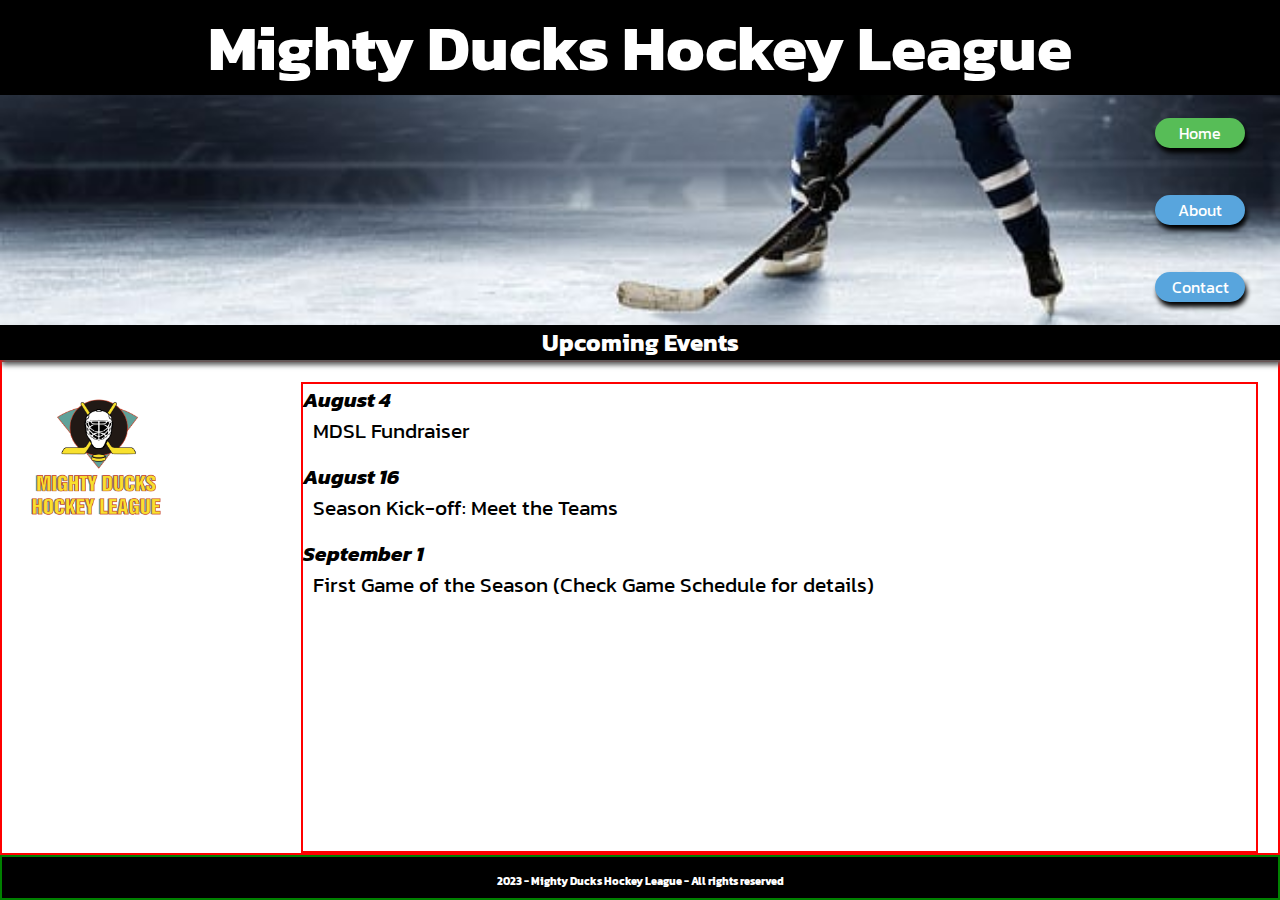
==== index.html @ d02dbcf3 "agrego cambios en los archivos html y css aplicando flex" ====
<!DOCTYPE html>
<html lang="en">
<head>
  <meta charset="UTF-8">
  <meta name="viewport" content="width=device-width, initial-scale=1.0">
  <link rel="stylesheet" href="./style/style.css"> 
  <link rel="icon" type="image/png" href="./img/sport_hockey_filled_icon_201864.png"> 
  <title>Home</title>
</head>
<body>
  <header>
    <!-- titulo -->
    <div id="titulo">
      <h1>Mighty Ducks Hockey League</h1>
    </div>

    <!-- imagen de fondo + nav -->
    <div class="img-encabezado">
      <nav>
        <a href="#" class="seleccionado" >Home</a>
        <a href="./about.html">About</a>
        <a href="./contact.html">Contact</a>
      </nav>
    </div>    

    <!-- subtitulo -->
    <div id="subtitulo">
      <h2>Upcoming Events</h2>
    </div>
    
  </header> 

  <main>

    <!-- imagen logo movil -->
    <img src="./img/Logo_Mighty_ducks_01.png" alt="MDHL logo">

    <!-- informacion a mostrar -->
    <div id="informacion">
      <ul>
        <li>August 4</li>        
        <li>MDSL Fundraiser</li>            
        <li>August 16</li>      
        <li>Season Kick-off: Meet the Teams</li>
        <li>September 1</li>      
        <li>First Game of the Season (Check Game Schedule for details)</li>                
      </ul>
    </div>    

  </main>

  <footer>
    <h6>2023 - Mighty Ducks Hockey League - All rights reserved</h6>
  </footer>

</body>
</html>
---- style/style.css ----
@import url('https://fonts.googleapis.com/css2?family=Comic+Neue&family=Kanit&family=Montserrat&family=Open+Sans:wght@700&family=Raleway:wght@400;700&display=swap');

*{ 
  margin: 0;
  padding: 0;
  box-sizing: border-box;
}

body{
  font-family: 'Kanit', sans-serif;
  max-width: 100vw;
  margin: 0;     
}

/* header */

header{  
  width: 100%;  
  height: 40vh;   
  display: flex;  
  flex-direction: column; 
  align-items: center;
}

#titulo, #subtitulo, h6{
  background-color: black;
  color: white;
  width: 100%;
  text-align: center;
  align-content: center;

}

#titulo{
  font-size: 2em;
  max-height: 30%;
}

.img-encabezado{
  background-image: url('../img/design1_image5.jpg');
  height: 100%;
  background-size:cover;
  background-repeat: no-repeat;
  background-position: 0 80%; 
  width: 100%; 
}

nav{  
  height: 100%;  
  display: flex;
  flex-direction: column;
  justify-content: space-around;
  align-items: flex-end;
  margin-right: 20px;
}

nav a{
  text-decoration: none;
  display: inline-block;
  color: white;
  background-color:rgb(88, 165, 221);  
  padding: 3px;
  width: 90px;  
  text-align: center;
  margin-right: 15px;  
  border-radius: 60px;
  box-shadow: 2px 5px 5px rgb(0, 0, 0); 
}

nav a.seleccionado{
  background-color: rgb(87, 189, 87);
}

nav a:hover{
  background-color: rgb(58, 121, 166);
}

#subtitulo{
  font-size: 1em;
  max-height: 10%;
  box-shadow: 2px 5px 5px rgb(92, 92, 92); 
  
}

/* main */

main{
  border: 2px solid red;
  height: 55vh;
  display: flex;  
  justify-content: space-between;
}

img{  
  height: 150px;
  width: 150px; 
  margin: 20px 20px 0;     
}

#informacion{
  width: 75%;
  margin-top: 20px;
  margin-right: 20px;
  border: 2px solid red;
}

ul{
  list-style:none;
  font-size: 1.3em;
}

ul li:nth-child(odd){
  font-weight: bold;
  font-style: italic;
}

ul li:nth-child(even){
  padding: 0 0 15px 10px;
}

/* footer */

footer{  
  width: 100%;  
  height: 5vh;   
  border: 2px solid green;  
  display: flex; 
  
}

h6{
  height: 100%;
  padding-top: 7px;
  
}
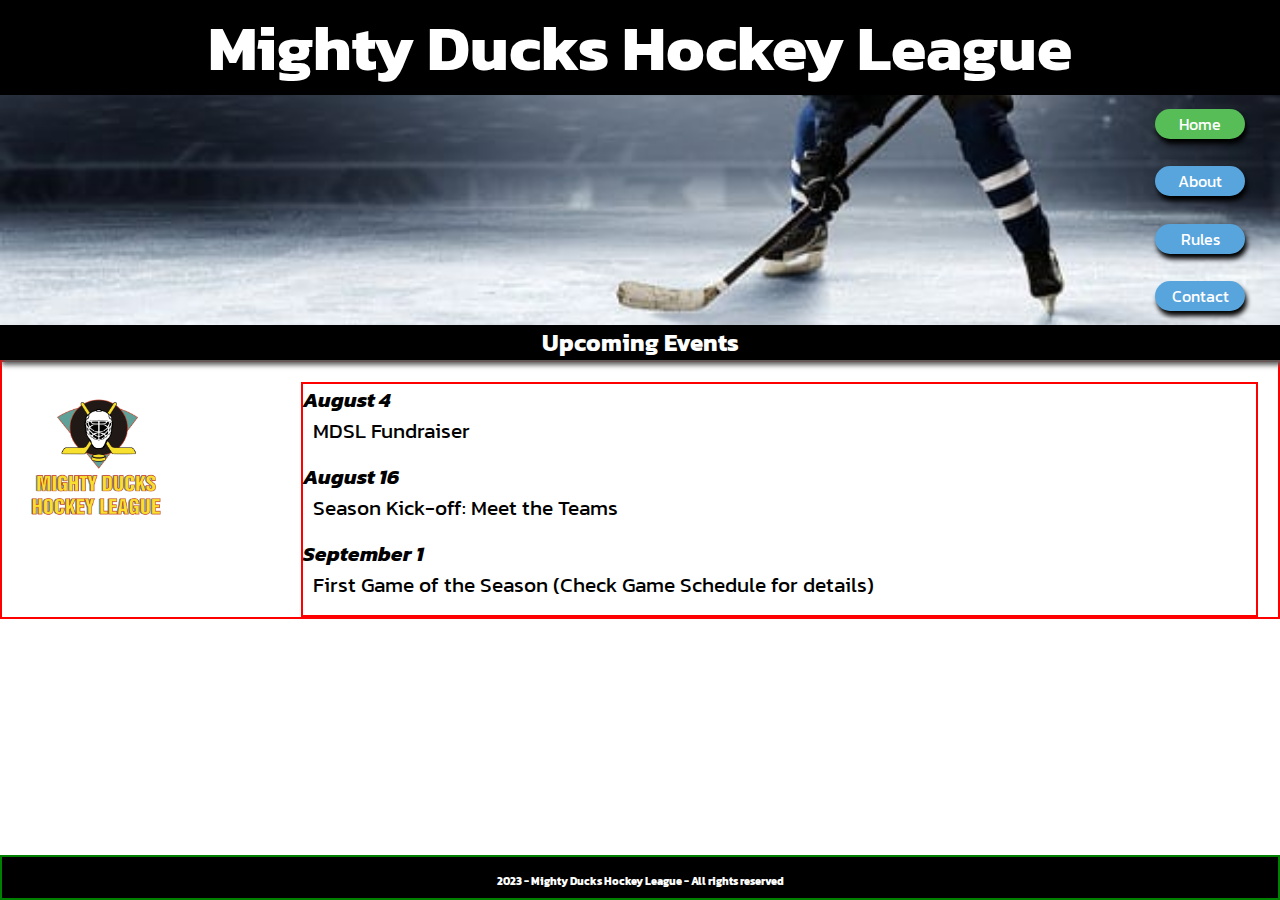
==== commit 84550bc9: "agrego cambios en rules.html y en la hoja de estilos" ====
--- a/index.html
+++ b/index.html
@@ -19,6 +19,7 @@
       <nav>
         <a href="#" class="seleccionado" >Home</a>
         <a href="./about.html">About</a>
+        <a href="./rules.html">Rules</a>
         <a href="./contact.html">Contact</a>
       </nav>
     </div>    
@@ -37,7 +38,7 @@
 
     <!-- informacion a mostrar -->
     <div id="informacion">
-      <ul>
+      <ul id="listas-index">
         <li>August 4</li>        
         <li>MDSL Fundraiser</li>            
         <li>August 16</li>      
--- a/style/style.css
+++ b/style/style.css
@@ -78,17 +78,16 @@
 #subtitulo{
   font-size: 1em;
   max-height: 10%;
-  box-shadow: 2px 5px 5px rgb(92, 92, 92); 
-  
+  box-shadow: 2px 5px 5px rgb(92, 92, 92);   
 }
 
 /* main */
 
 main{
-  border: 2px solid red;
-  height: 55vh;
+  border: 2px solid red;  
   display: flex;  
   justify-content: space-between;
+  flex-grow: 1; /* no me funciona */
 }
 
 img{  
@@ -102,20 +101,45 @@
   margin-top: 20px;
   margin-right: 20px;
   border: 2px solid red;
+  display: flex;
+  flex-direction: column;
 }
 
-ul{
+ul#listas-index{
   list-style:none;
   font-size: 1.3em;
 }
 
-ul li:nth-child(odd){
+ul#listas-index li:nth-child(odd){
   font-weight: bold;
   font-style: italic;
 }
 
-ul li:nth-child(even){
+ul#listas-index li:nth-child(even){
   padding: 0 0 15px 10px;
+}
+
+p, .sangria{
+  text-indent: 15px;
+}
+
+#titular{
+  text-align: center;
+}
+
+ul.lista-rules1 li{
+  list-style:none;
+}
+
+.corrido1{
+  margin-left: 15px;
+}
+.corrido2{
+  margin-left: 25px;
+}
+
+.separacion{
+  margin-bottom: 15px;
 }
 
 /* footer */
@@ -123,13 +147,12 @@
 footer{  
   width: 100%;  
   height: 5vh;   
-  border: 2px solid green;  
-  display: flex; 
-  
+  border: 2px solid green;
+  position: fixed;
+  bottom: 0; 
 }
 
 h6{
   height: 100%;
-  padding-top: 7px;
-  
+  padding-top: 7px;  
 }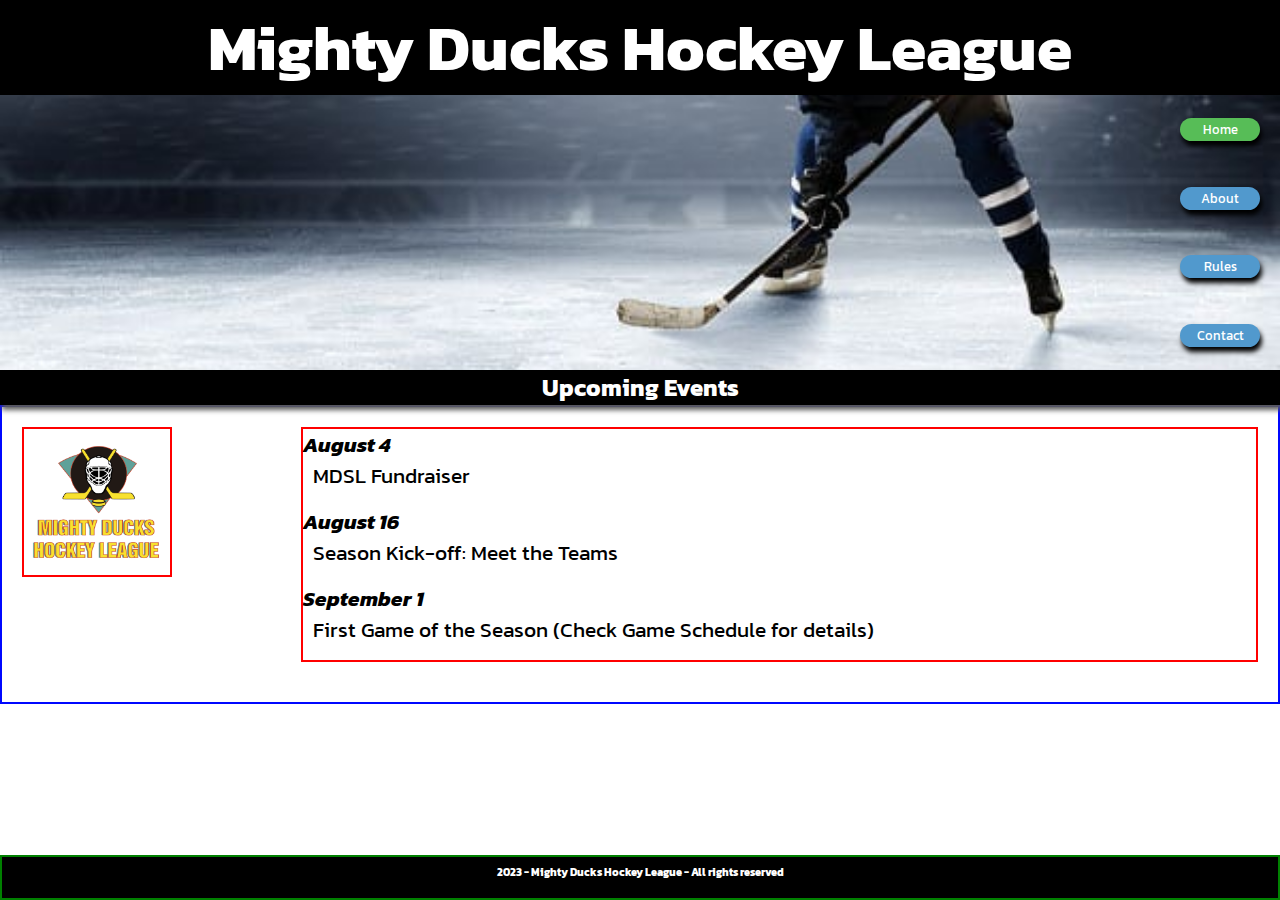
==== commit 6d943b4b: "agrego cambios en el style.css y en los archivos html" ====
--- a/index.html
+++ b/index.html
@@ -34,7 +34,7 @@
   <main>
 
     <!-- imagen logo movil -->
-    <img src="./img/Logo_Mighty_ducks_01.png" alt="MDHL logo">
+    <img src="./img/Logo_Mighty_ducks_01.png" id="logo" alt="MDHL logo">
 
     <!-- informacion a mostrar -->
     <div id="informacion">
--- a/style/style.css
+++ b/style/style.css
@@ -16,19 +16,18 @@
 
 header{  
   width: 100%;  
-  height: 40vh;   
+  height: 45vh;   
   display: flex;  
   flex-direction: column; 
   align-items: center;
+  justify-content: center;
 }
 
 #titulo, #subtitulo, h6{
   background-color: black;
   color: white;
-  width: 100%;
+  width: 100%;  
   text-align: center;
-  align-content: center;
-
 }
 
 #titulo{
@@ -41,7 +40,7 @@
   height: 100%;
   background-size:cover;
   background-repeat: no-repeat;
-  background-position: 0 80%; 
+  background-position: 0 85%; 
   width: 100%; 
 }
 
@@ -55,14 +54,13 @@
 }
 
 nav a{
-  text-decoration: none;
-  display: inline-block;
+  text-decoration: none; 
+  font-size: 0.8em; 
   color: white;
-  background-color:rgb(88, 165, 221);  
-  padding: 3px;
-  width: 90px;  
-  text-align: center;
-  margin-right: 15px;  
+  background-color:rgb(81, 153, 205);  
+  padding: 2px;
+  width: 80px;  
+  text-align: center;    
   border-radius: 60px;
   box-shadow: 2px 5px 5px rgb(0, 0, 0); 
 }
@@ -84,22 +82,22 @@
 /* main */
 
 main{
-  border: 2px solid red;  
+  border: 2px solid rgb(0, 8, 255);   
   display: flex;  
-  justify-content: space-between;
+  justify-content: space-between;  
   flex-grow: 1; /* no me funciona */
 }
 
-img{  
+img#logo{  
   height: 150px;
   width: 150px; 
-  margin: 20px 20px 0;     
+  margin: 20px 20px 0; 
+  border: 2px solid red;        
 }
 
 #informacion{
   width: 75%;
-  margin-top: 20px;
-  margin-right: 20px;
+  margin: 20px 20px 40px 0;  
   border: 2px solid red;
   display: flex;
   flex-direction: column;
@@ -127,15 +125,20 @@
   text-align: center;
 }
 
-ul.lista-rules1 li{
+ul.sin-deco li{
   list-style:none;
 }
 
 .corrido1{
   margin-left: 15px;
 }
+
 .corrido2{
-  margin-left: 25px;
+  margin-left: 20px;  
+}
+
+ul.tipo-circulo li{
+  list-style: circle;
 }
 
 .separacion{
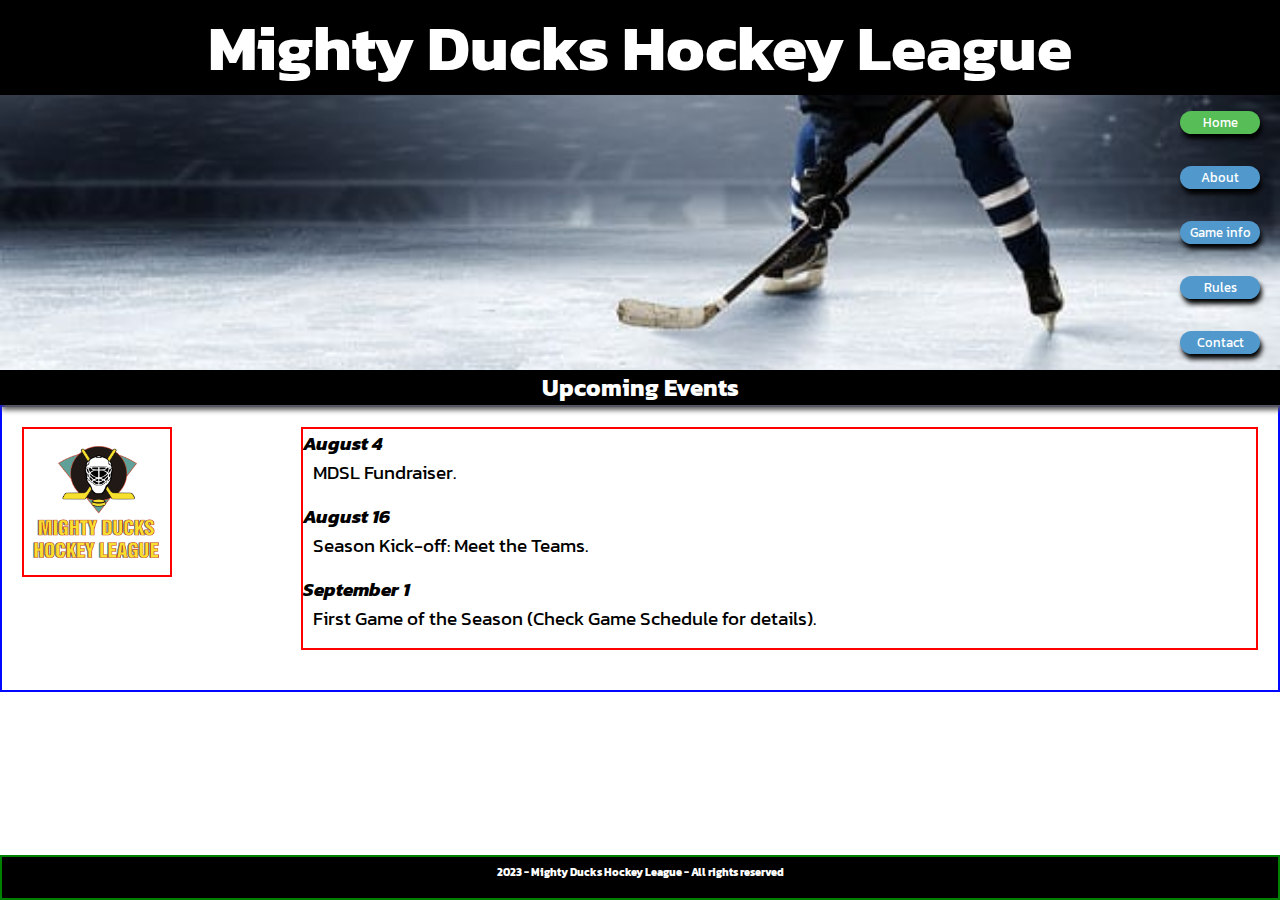
==== commit e3ae179b: "agrego archivo game_info.html y cambios en la hoja de estilos" ====
--- a/index.html
+++ b/index.html
@@ -19,6 +19,7 @@
       <nav>
         <a href="#" class="seleccionado" >Home</a>
         <a href="./about.html">About</a>
+        <a href="./game_info.html">Game info</a>
         <a href="./rules.html">Rules</a>
         <a href="./contact.html">Contact</a>
       </nav>
@@ -40,11 +41,11 @@
     <div id="informacion">
       <ul id="listas-index">
         <li>August 4</li>        
-        <li>MDSL Fundraiser</li>            
+        <li>MDSL Fundraiser.</li>            
         <li>August 16</li>      
-        <li>Season Kick-off: Meet the Teams</li>
+        <li>Season Kick-off: Meet the Teams.</li>
         <li>September 1</li>      
-        <li>First Game of the Season (Check Game Schedule for details)</li>                
+        <li>First Game of the Season (Check Game Schedule for details).</li>                
       </ul>
     </div>    
 
--- a/style/style.css
+++ b/style/style.css
@@ -105,7 +105,7 @@
 
 ul#listas-index{
   list-style:none;
-  font-size: 1.3em;
+  font-size: 1.2em;
 }
 
 ul#listas-index li:nth-child(odd){
@@ -117,11 +117,11 @@
   padding: 0 0 15px 10px;
 }
 
-p, .sangria{
+/* p,  */.sangria{
   text-indent: 15px;
 }
 
-#titular{
+.titular{
   text-align: center;
 }
 
@@ -145,6 +145,19 @@
   margin-bottom: 15px;
 }
 
+.subrayado{
+  text-decoration: underline;
+}
+
+#contacto{
+  display: flex;
+  justify-content: space-between; 
+}
+
+table{
+  margin: 30px 0;
+}
+
 /* footer */
 
 footer{  
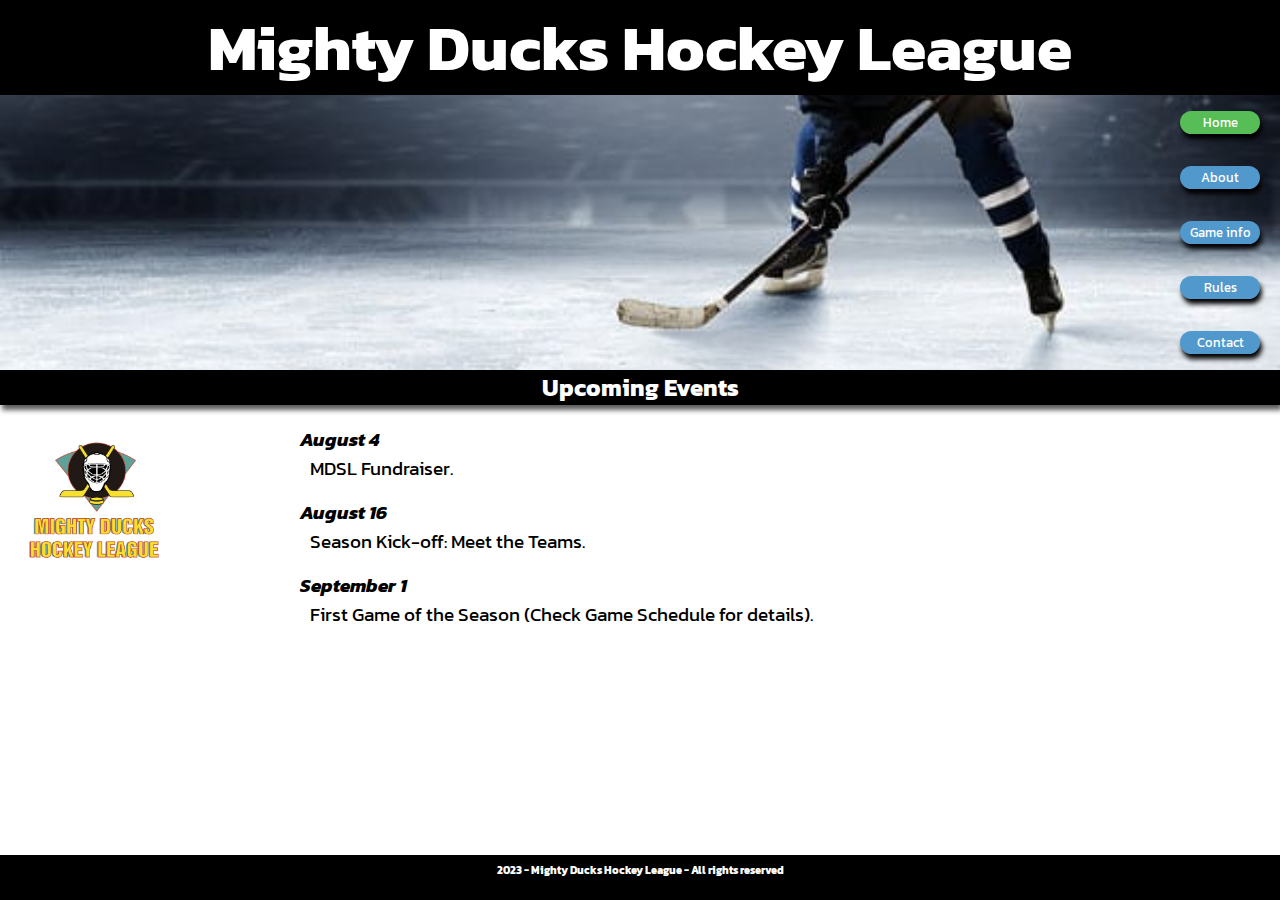
==== commit 061d711f: "arreglo detalles y elimino bordes guia" ====
--- a/index.html
+++ b/index.html
@@ -28,27 +28,28 @@
     <!-- subtitulo -->
     <div id="subtitulo">
       <h2>Upcoming Events</h2>
-    </div>
-    
-  </header> 
+    </div>    
+  </header>
 
   <main>
+    <div id="contenedor-main">
 
-    <!-- imagen logo movil -->
-    <img src="./img/Logo_Mighty_ducks_01.png" id="logo" alt="MDHL logo">
+        <!-- imagen logo movil -->
+      <img src="./img/Logo_Mighty_ducks_01.png" id="logo" alt="MDHL logo">
 
-    <!-- informacion a mostrar -->
-    <div id="informacion">
-      <ul id="listas-index">
-        <li>August 4</li>        
-        <li>MDSL Fundraiser.</li>            
-        <li>August 16</li>      
-        <li>Season Kick-off: Meet the Teams.</li>
-        <li>September 1</li>      
-        <li>First Game of the Season (Check Game Schedule for details).</li>                
-      </ul>
-    </div>    
+      <!-- informacion a mostrar -->
+      <div id="informacion">
+        <ul id="listas-index">
+          <li>August 4</li>        
+          <li>MDSL Fundraiser.</li>            
+          <li>August 16</li>      
+          <li>Season Kick-off: Meet the Teams.</li>
+          <li>September 1</li>      
+          <li>First Game of the Season (Check Game Schedule for details).</li>                
+        </ul>
+      </div> 
 
+    </div>
   </main>
 
   <footer>
--- a/style/style.css
+++ b/style/style.css
@@ -81,24 +81,25 @@
 
 /* main */
 
-main{
-  border: 2px solid rgb(0, 8, 255);   
-  display: flex;  
+main{     
+  display: flex;    
+}
+
+#contenedor-main{  
+  display: flex;
   justify-content: space-between;  
-  flex-grow: 1; /* no me funciona */
+  flex-grow: 1; 
 }
 
 img#logo{  
   height: 150px;
   width: 150px; 
-  margin: 20px 20px 0; 
-  border: 2px solid red;        
+  margin: 20px 20px 0;          
 }
 
 #informacion{
   width: 75%;
-  margin: 20px 20px 40px 0;  
-  border: 2px solid red;
+  margin: 20px 20px 40px 0;   
   display: flex;
   flex-direction: column;
 }
@@ -117,7 +118,7 @@
   padding: 0 0 15px 10px;
 }
 
-/* p,  */.sangria{
+.sangria{
   text-indent: 15px;
 }
 
@@ -139,6 +140,7 @@
 
 ul.tipo-circulo li{
   list-style: circle;
+  margin-left: 40px;
 }
 
 .separacion{
@@ -158,12 +160,15 @@
   margin: 30px 0;
 }
 
+td{
+  text-align: center;
+}
+
 /* footer */
 
 footer{  
   width: 100%;  
-  height: 5vh;   
-  border: 2px solid green;
+  height: 5vh;     
   position: fixed;
   bottom: 0; 
 }
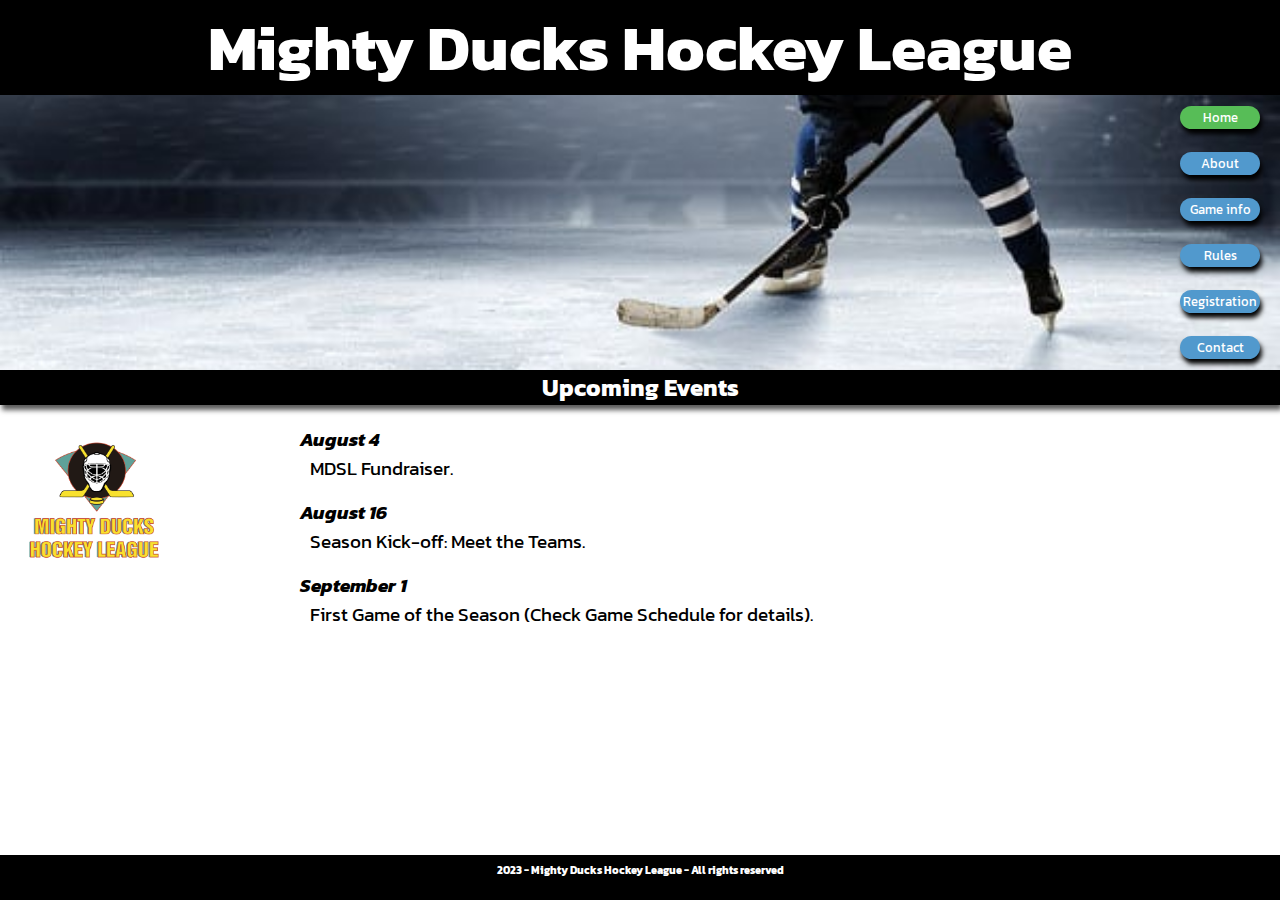
==== commit 39cc7d31: "agrego cambios en registration.html, en la hoja de estilos y en los nombres de algunas clases" ====
--- a/index.html
+++ b/index.html
@@ -21,6 +21,7 @@
         <a href="./about.html">About</a>
         <a href="./game_info.html">Game info</a>
         <a href="./rules.html">Rules</a>
+        <a href="./registration.html">Registration</a>
         <a href="./contact.html">Contact</a>
       </nav>
     </div>    
--- a/style/style.css
+++ b/style/style.css
@@ -69,7 +69,7 @@
   background-color: rgb(87, 189, 87);
 }
 
-nav a:hover{
+nav a:hover, #botonSubmit:hover{
   background-color: rgb(58, 121, 166);
 }
 
@@ -130,11 +130,11 @@
   list-style:none;
 }
 
-.corrido1{
+.margen1{
   margin-left: 15px;
 }
 
-.corrido2{
+.margen2{
   margin-left: 20px;  
 }
 
@@ -143,7 +143,7 @@
   margin-left: 40px;
 }
 
-.separacion{
+.espacio-inf{
   margin-bottom: 15px;
 }
 
@@ -162,6 +162,64 @@
 
 td{
   text-align: center;
+}
+
+fieldset{
+  border: 0px;
+}
+
+.linea-input{
+  border-top: 0;
+  border-left: 0;
+  border-right: 0;
+  width: 35%;  
+}
+
+.distancia{  
+  margin-right: 80px;
+}
+
+.div1{
+  display: flex;
+  gap: 3px;   
+}
+
+.div2{
+  display: flex;  
+  flex-direction: column;    
+  margin-right: 70px;
+}
+
+.div3{
+  width: 100%;
+  display: flex;
+  flex-direction: column;    
+}
+
+.div4{
+  display: flex;    
+  flex: auto;  
+}
+
+.div1>p, .div1 label{
+  padding-right: 8px;
+}
+
+.margen{
+  padding-left: 20px;
+}
+
+#botonSubmit{
+  background-color: rgb(87, 189, 87);
+  font-size: 0.8em; 
+  color: white;    
+  padding: 2px;
+  width: 80px;
+  height: 25px;  
+  text-align: center;    
+  border-radius: 60px;
+  border: 0px;
+  box-shadow: 2px 5px 5px rgb(92, 92, 92);
 }
 
 /* footer */
@@ -176,4 +234,20 @@
 h6{
   height: 100%;
   padding-top: 7px;  
-}+}
+
+/* feedback list */
+
+/* #feedback-list{
+  border: 1px solid red;
+  display: flex;  
+  justify-content: center;
+  align-self: center;
+  width: 50%;
+}
+
+.th-tabla{
+  border: 2px solid rgb(101, 255, 144);
+  width: 50%;
+} */
+
